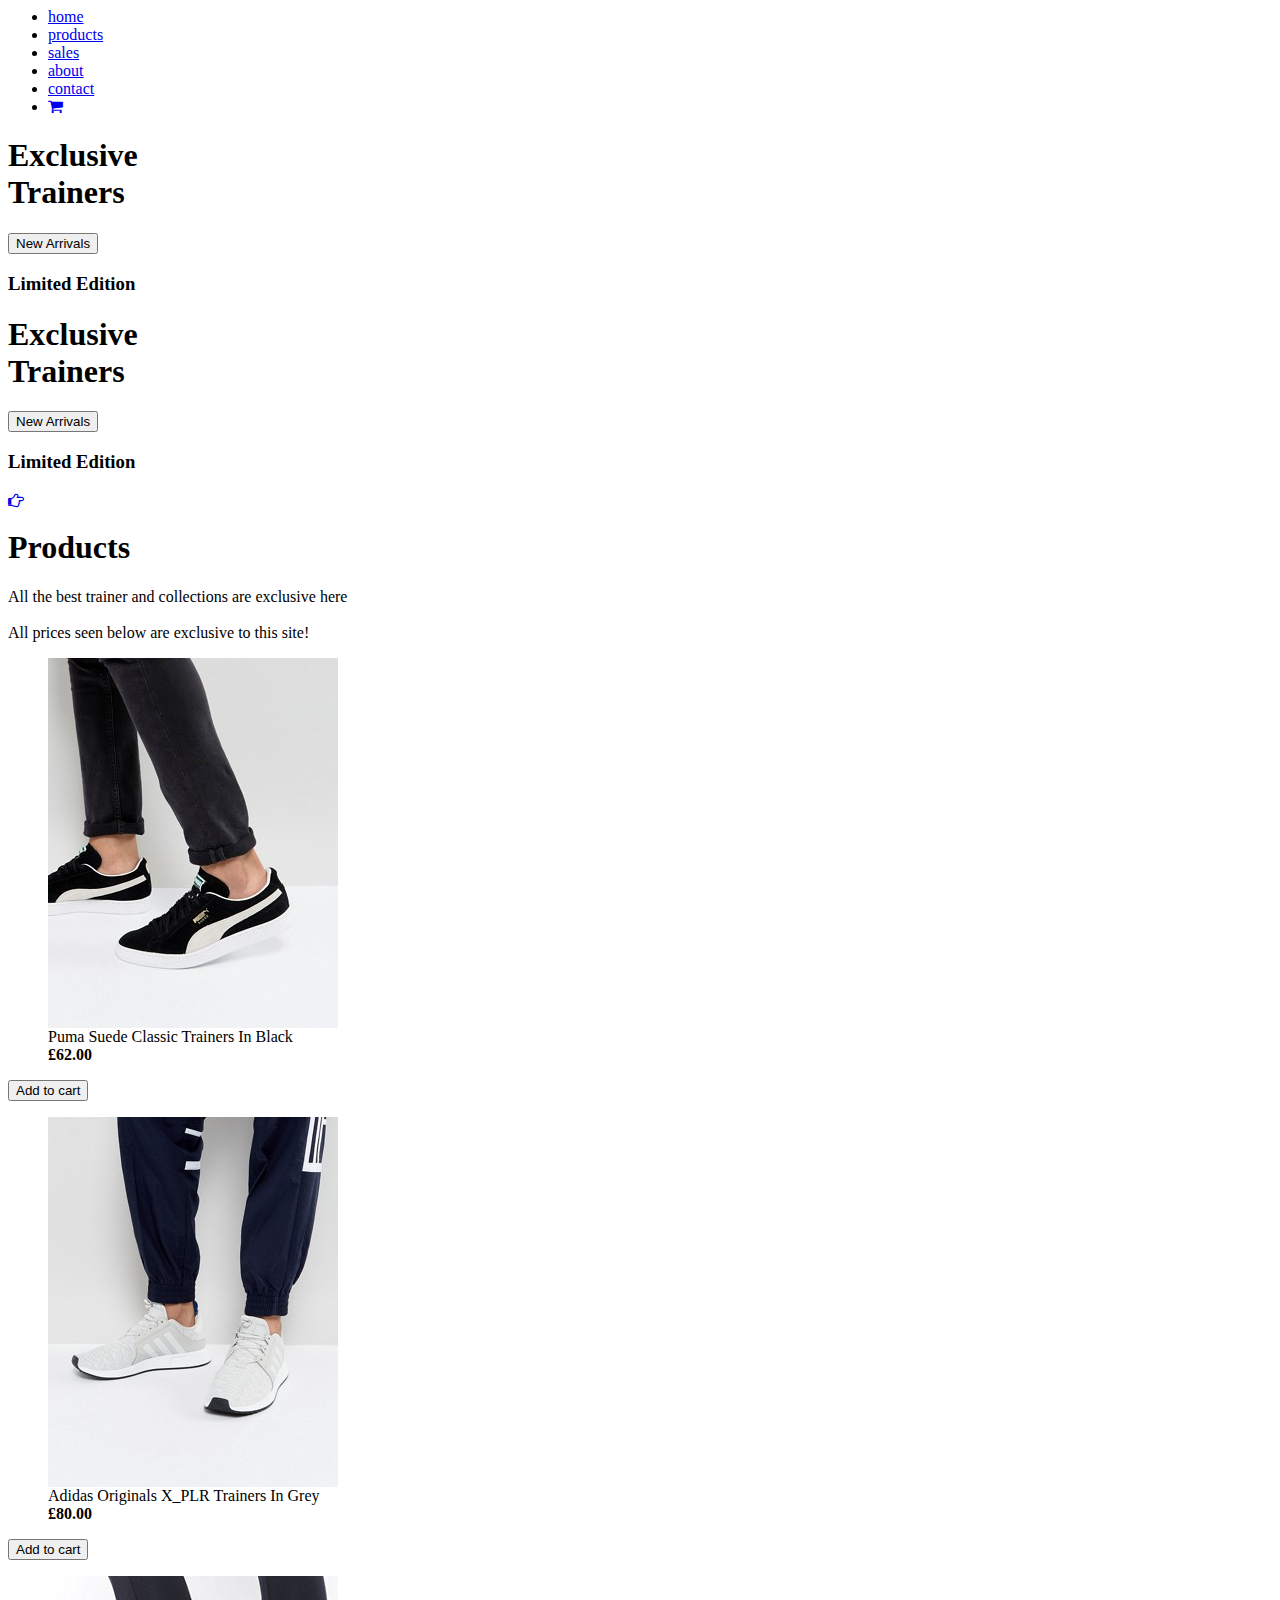
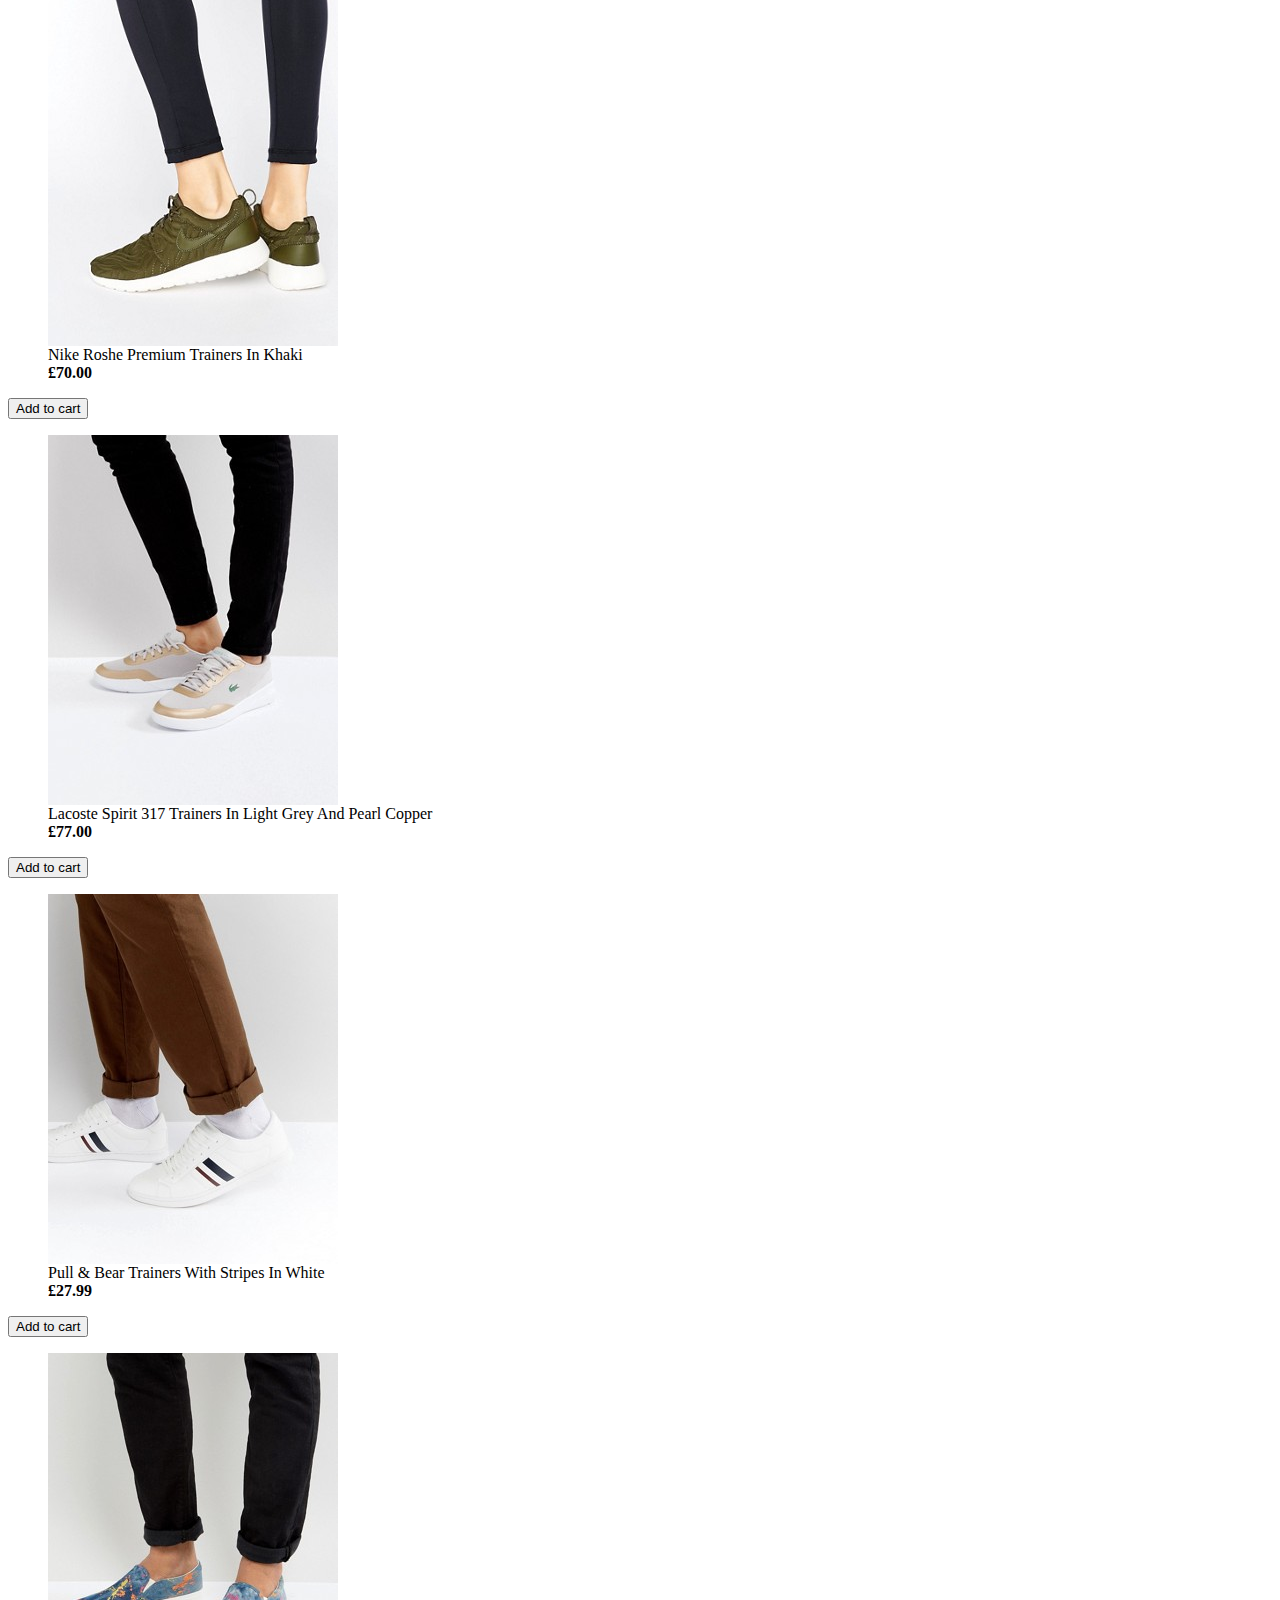
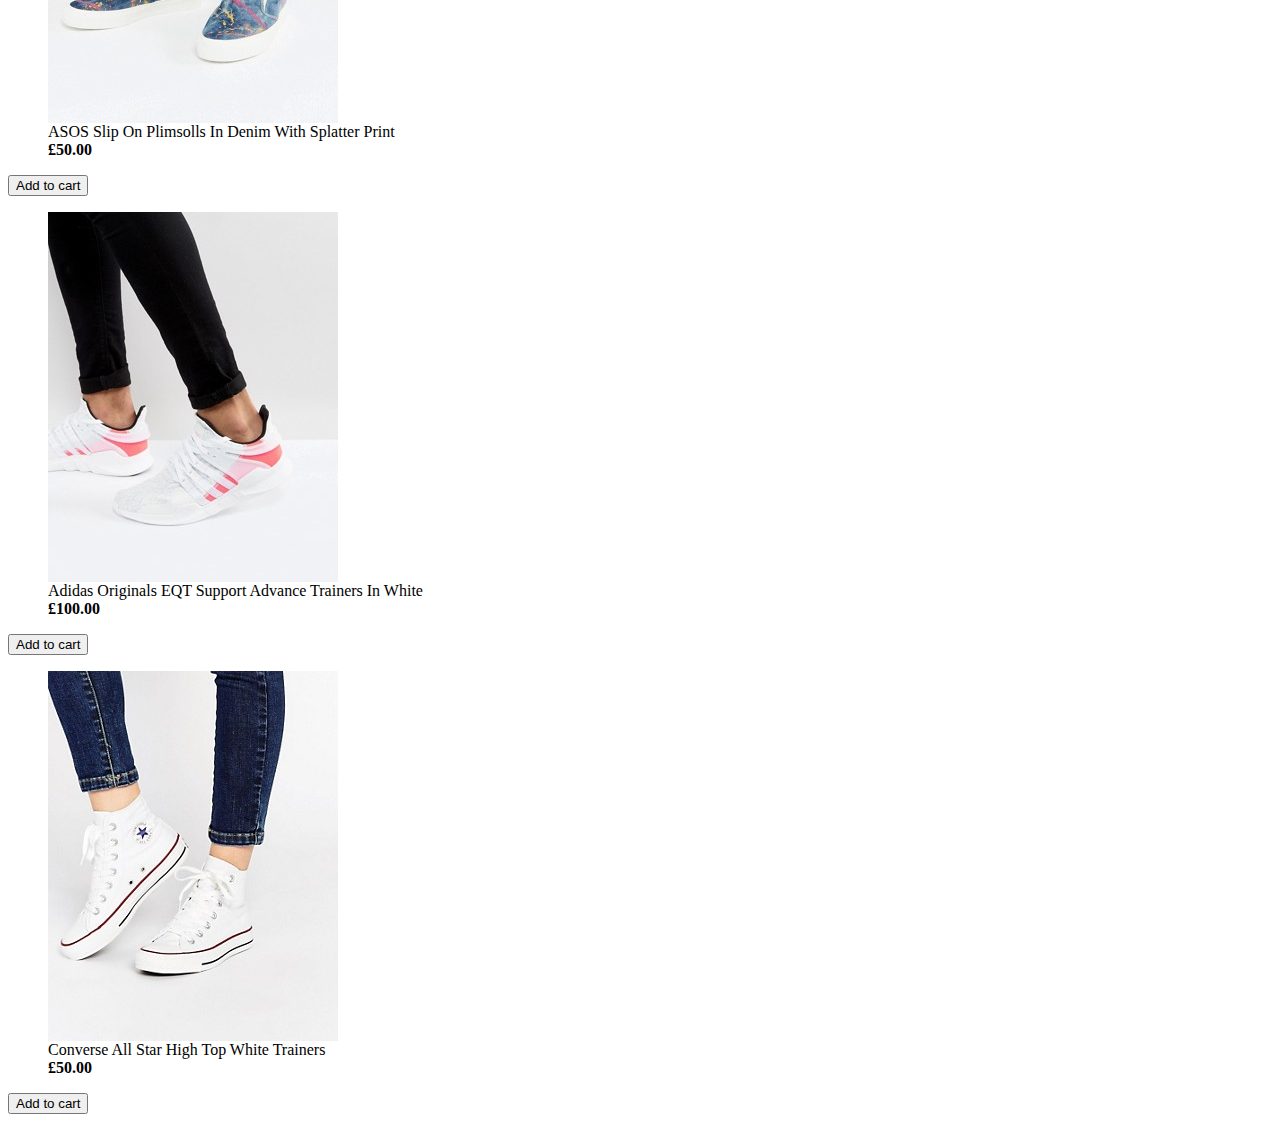
==== first-project/index.html @ dcb2697b "Add files via upload" ====
<!-- THIS WESBSITE IS FOR TRAINING ONLY-->

<!DOCTYPLE html>		<!-- tells the webpage the webpage what language is being used  -->
 
<html lang="en">		<!-- intialises the html tags --> 
	
	
	<head>	<!-- communicates with the brtowser -->
		
		<title> Online e-commerce website </title>
		<!-- include scripts that are needed for the website to run

* CSS links
* scripts (javascrip) -->
		
		<link href="https://maxcdn.bootstrapcdn.com/font-awesome/4.7.0/css/font-awesome.min.css" rel="stylesheet" integrity="sha384-wvfXpqpZZVQGK6TAh5PVlGOfQNHSoD2xbE+QkPxCAFlNEevoEH3Sl0sibVcOQVnN" crossorigin="anonymous"> 
		
		<!-- CDN for font awesome -->
		
		<meta charset="utf-8">
		<!-- My CSS -->
		
		<link  rel="stylesheet" type="text/css"  href="resources/css/main.css">
		
	</head> 

				<!-- charset can now be used as as you can implement the use of symbols such as !$& etc -->
	
	
		<body>
			
			<!-- ==========HOME SECTION ========== -->
			
			<section id = "home">
				
				
				<header>
					<div class = "logo">
					
					<a href = "#home"></a>
					
					
					
					
					
					
					
					</div>
					
					
					
					
					
					<!-- =======NAVIGATION SECTION START=====-->
					<nav>
						
						<ul>
							
							<li><a href="#"> home </a></li>
							<li><a href="#"> products  </a></li>
							<li><a href="#"> sales  </a></li>
							<li><a href="#"> about  </a></li>
							<li><a href="#"> contact </a></li>
							<li><a href = "#" >		<i class="fa fa-shopping-cart"></i>	</a></li>	<!--  icon cart button -->			
						

						
						
						
						</ul>
					
					
					
					
					
					
					
					
					
					</nav>
				
					
				
				
				
				</header>
			
					<!-- ======NAVIGATION SECTION END======-->
			
			
			<h1>Exclusive <br /> Trainers </h1>
				
				<button> New Arrivals </button>
			
				<h3> Limited Edition </h3>
			
					<h1>Exclusive <br /> Trainers </h1>
				
				<a href="#"> <button> New Arrivals </button> </a>
			
				<h3> Limited Edition </h3>
			
				<a href="#"> <i class="fa fa-hand-o-right"></i> </a>
				
				
				
			</section>
			
	<!-- =======HOME SECTION ENDS	=====-->	
			
			<!-- ====== PRODUCT SECTION STARTS =====-->
			

			
			<section id = "products">
				
				<h1> Products </h1>
		
		<p> All the best trainer and collections are exclusive here <br />
				
				<br /> All prices seen below are exclusive to this site!
				
		</p>		
				
		<article>
			<figure> <img src = "resources/featuredProducts/blackpuma.jpg" alt="Puma Suede Classic Trainers In Black">
			<figcaption> Puma Suede Classic Trainers In Black </figcaption>	<strong>£62.00</strong>	
			</figure>
				<button> <a href = "#"></a> Add to cart</button>
			
			</article>
				
		<article>
			<figure> <img src = "resources/featuredProducts/originaladidas.jpg" alt="Adidas Originals X_PLR Trainers In Grey">
			<figcaption> Adidas Originals X_PLR Trainers In Grey </figcaption>	<strong>£80.00</strong>	
			</figure>
				<button> <a href = "#"></a> Add to cart</button>
			
			</article>
				
		<article>	
			<figure> <img src = "resources/featuredProducts/khakinike.jpg" alt="Nike Roshe Premium Trainers In Khaki ">
			<figcaption> Nike Roshe Premium Trainers In Khaki </figcaption>	<strong>£70.00</strong>	
			</figure>
				<button> <a href = "#"></a> Add to cart</button>
			
			</article>
				
		<article>
			<figure> <img src = "resources/featuredProducts/lightgreylacoste.jpg" alt="Lacoste Spirit 317 Trainers In Light Grey And Pearl Copper">
			<figcaption> Lacoste Spirit 317 Trainers In Light Grey And Pearl Copper </figcaption>	<strong>£77.00</strong>	
			</figure>
				<button> <a href = "#"></a> Add to cart</button>
			
			</article>
				
		<article>
			<figure> <img src = "resources/featuredProducts/pullandbear.jpg" alt="Pull &amp; Bear Trainers With Stripes In White">
			<figcaption> Pull &amp; Bear Trainers With Stripes In White </figcaption>	<strong>£27.99</strong>	
			</figure>
				<button> <a href = "#"></a> Add to cart</button>
			
			</article>
			
		<article>		
			<figure> <img src = "resources/featuredProducts/slipdenin.jpg" alt="ASOS Slip On Plimsolls In Denim With Splatter Print">
			<figcaption> ASOS Slip On Plimsolls In Denim With Splatter Print </figcaption>	<strong>£50.00</strong>	
			</figure>
				<button> <a href = "#"></a> Add to cart</button>
			
			</article>
				
		<article>	
			<figure> <img src = "resources/featuredProducts/whiteadidas.jpg" alt="Adidas Originals EQT Support Advance Trainers In White">
			<figcaption> Adidas Originals EQT Support Advance Trainers In White </figcaption>	<strong>£100.00</strong>	
			</figure>
				<button> <a href = "#"></a> Add to cart</button>
			
			</article>
				
		<article>	
			<figure> <img src = "resources/featuredProducts/whiteconverse.jpg" alt="Converse All Star High Top White Trainers">
			<figcaption> Converse All Star High Top White Trainers </figcaption>	<strong>£50.00</strong>	
			</figure>
				<button> <a href = "#"></a> Add to cart</button>
			
			</article>
			
			
			
			</section>

		
	
	
	
		</body>
	
	
	
	
	
	
</html>
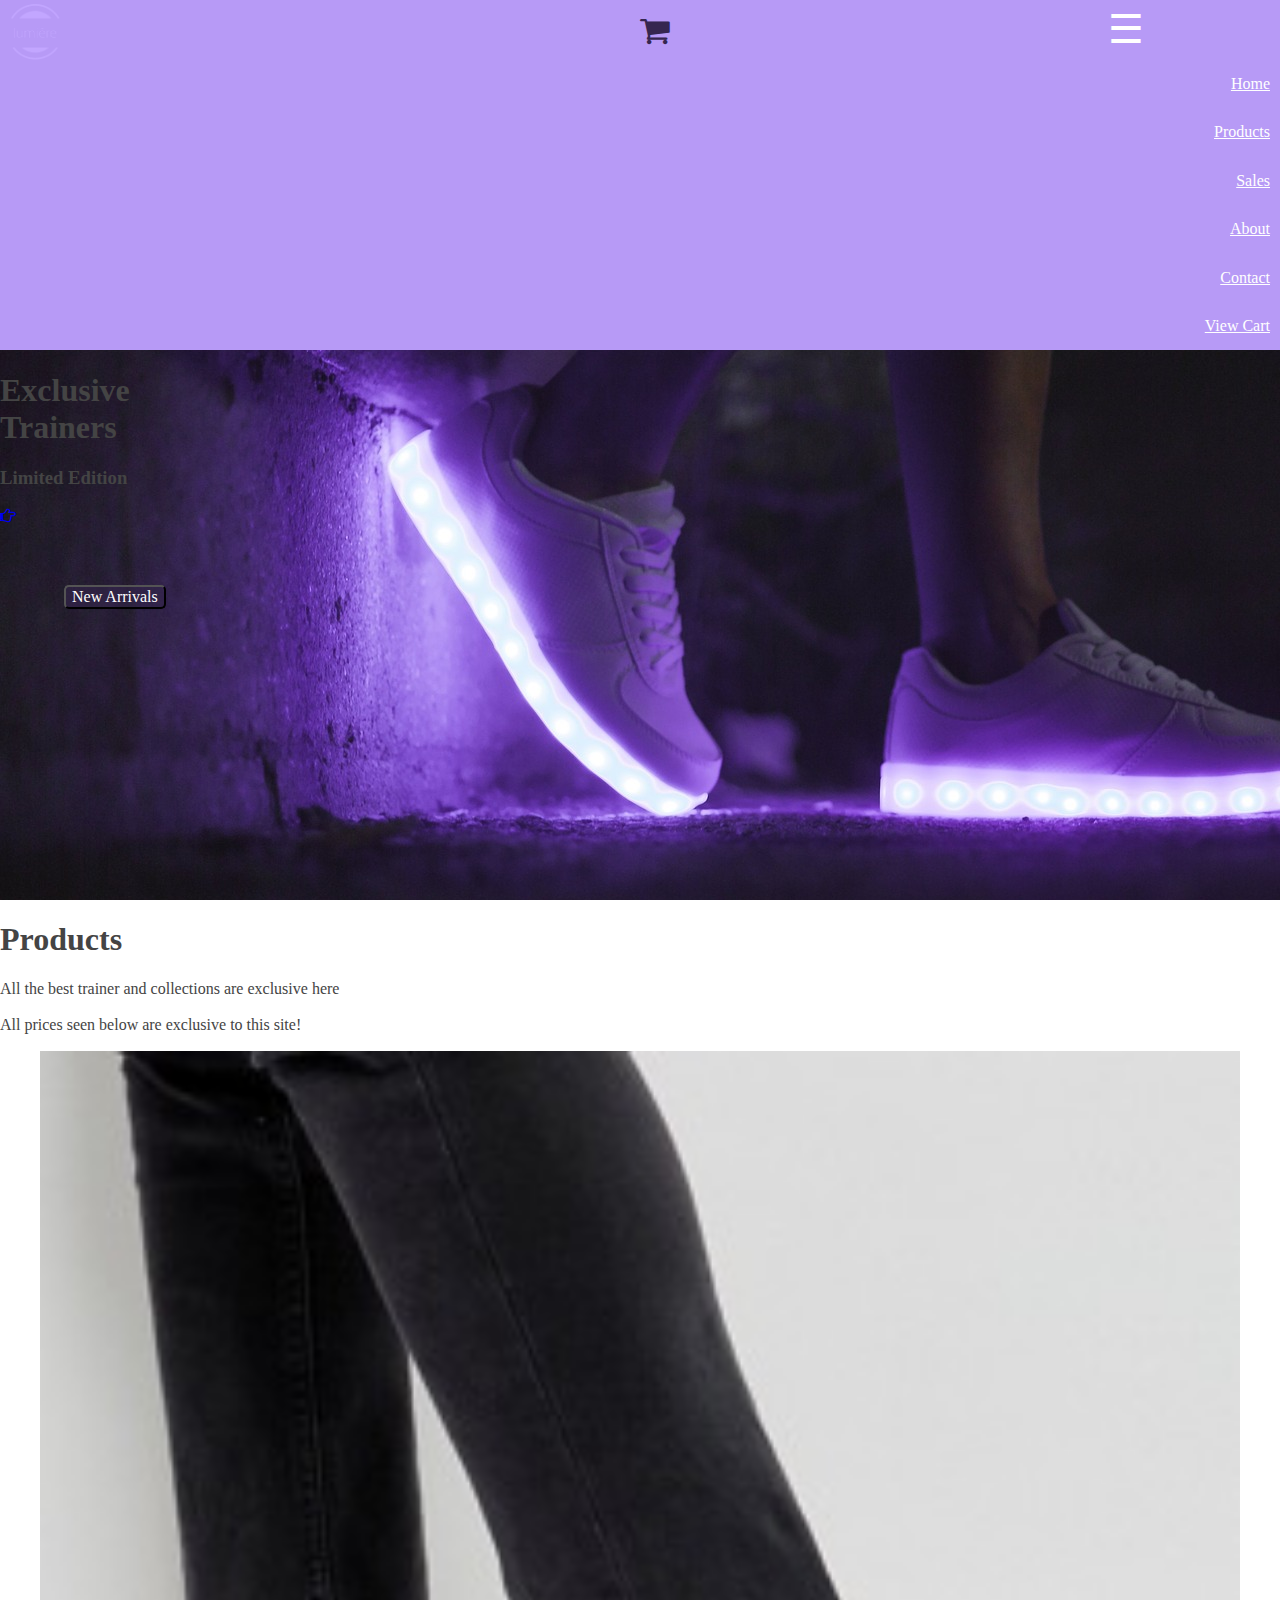
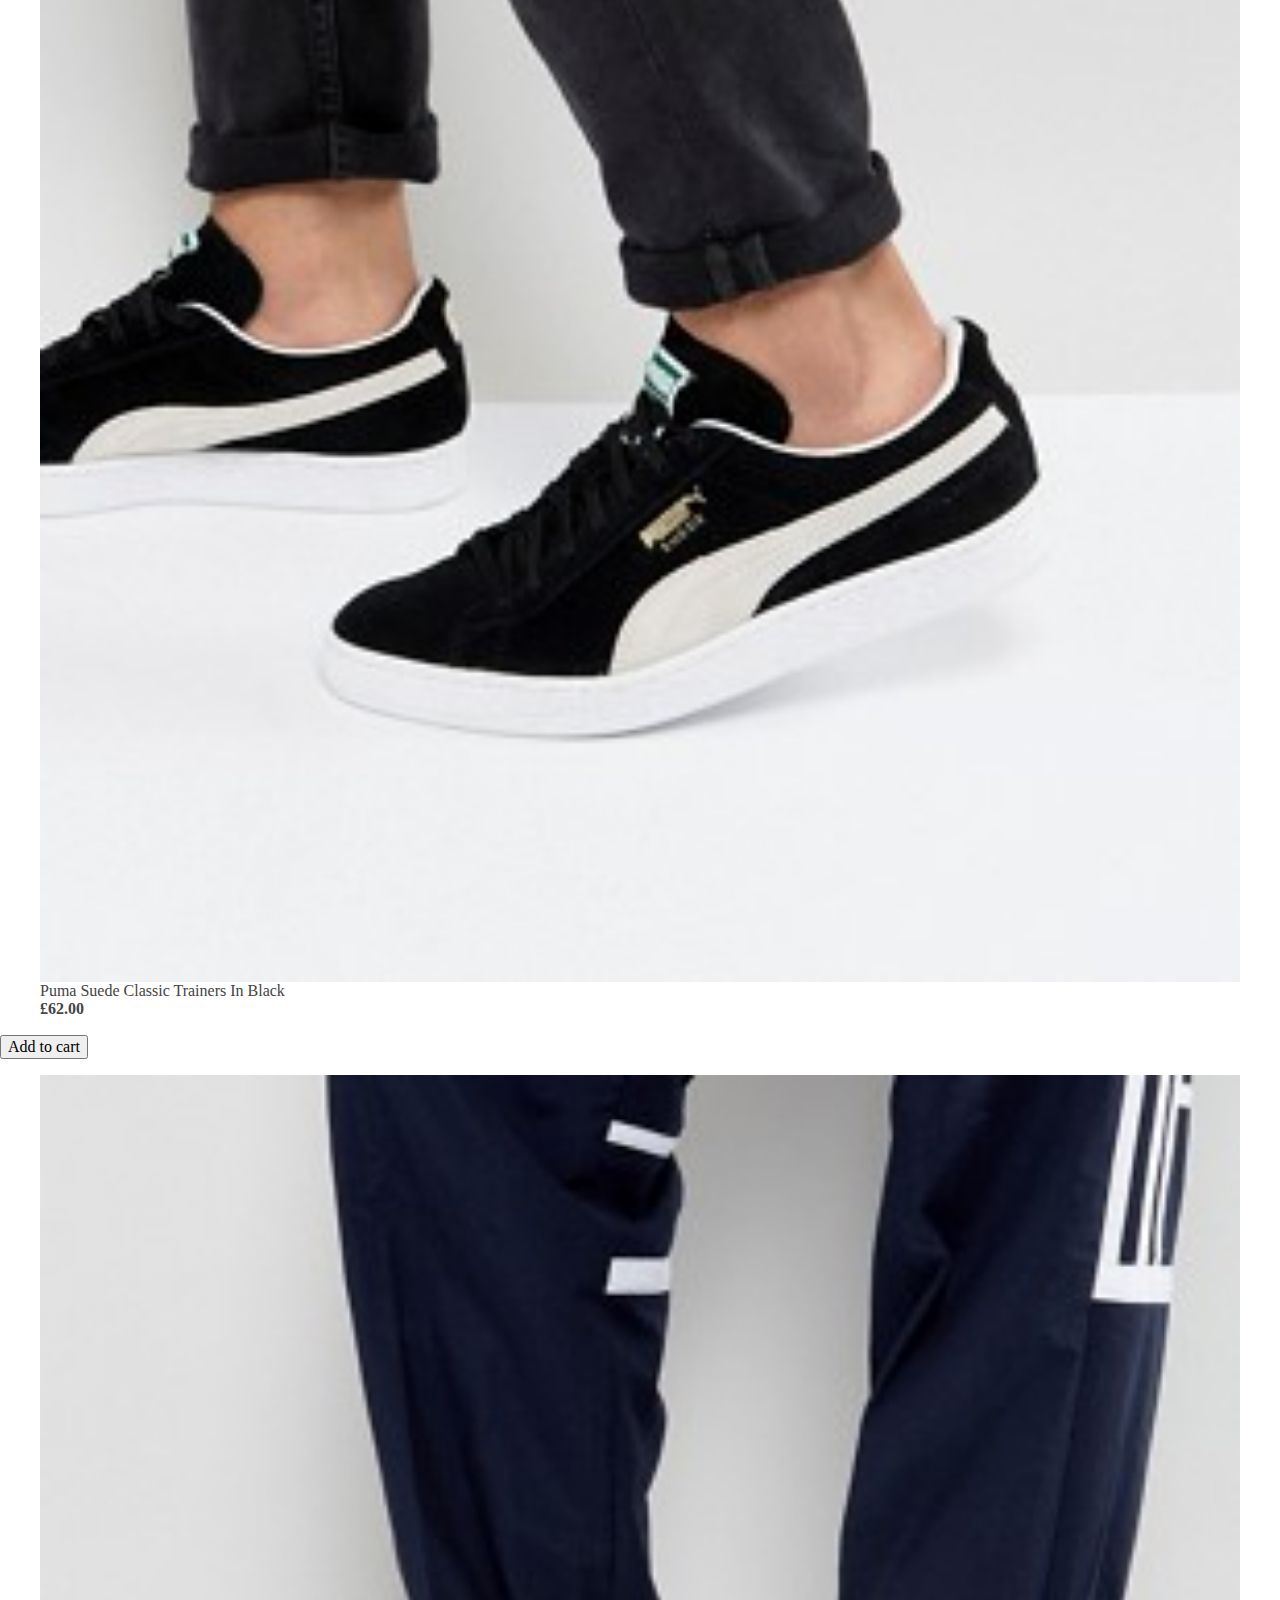
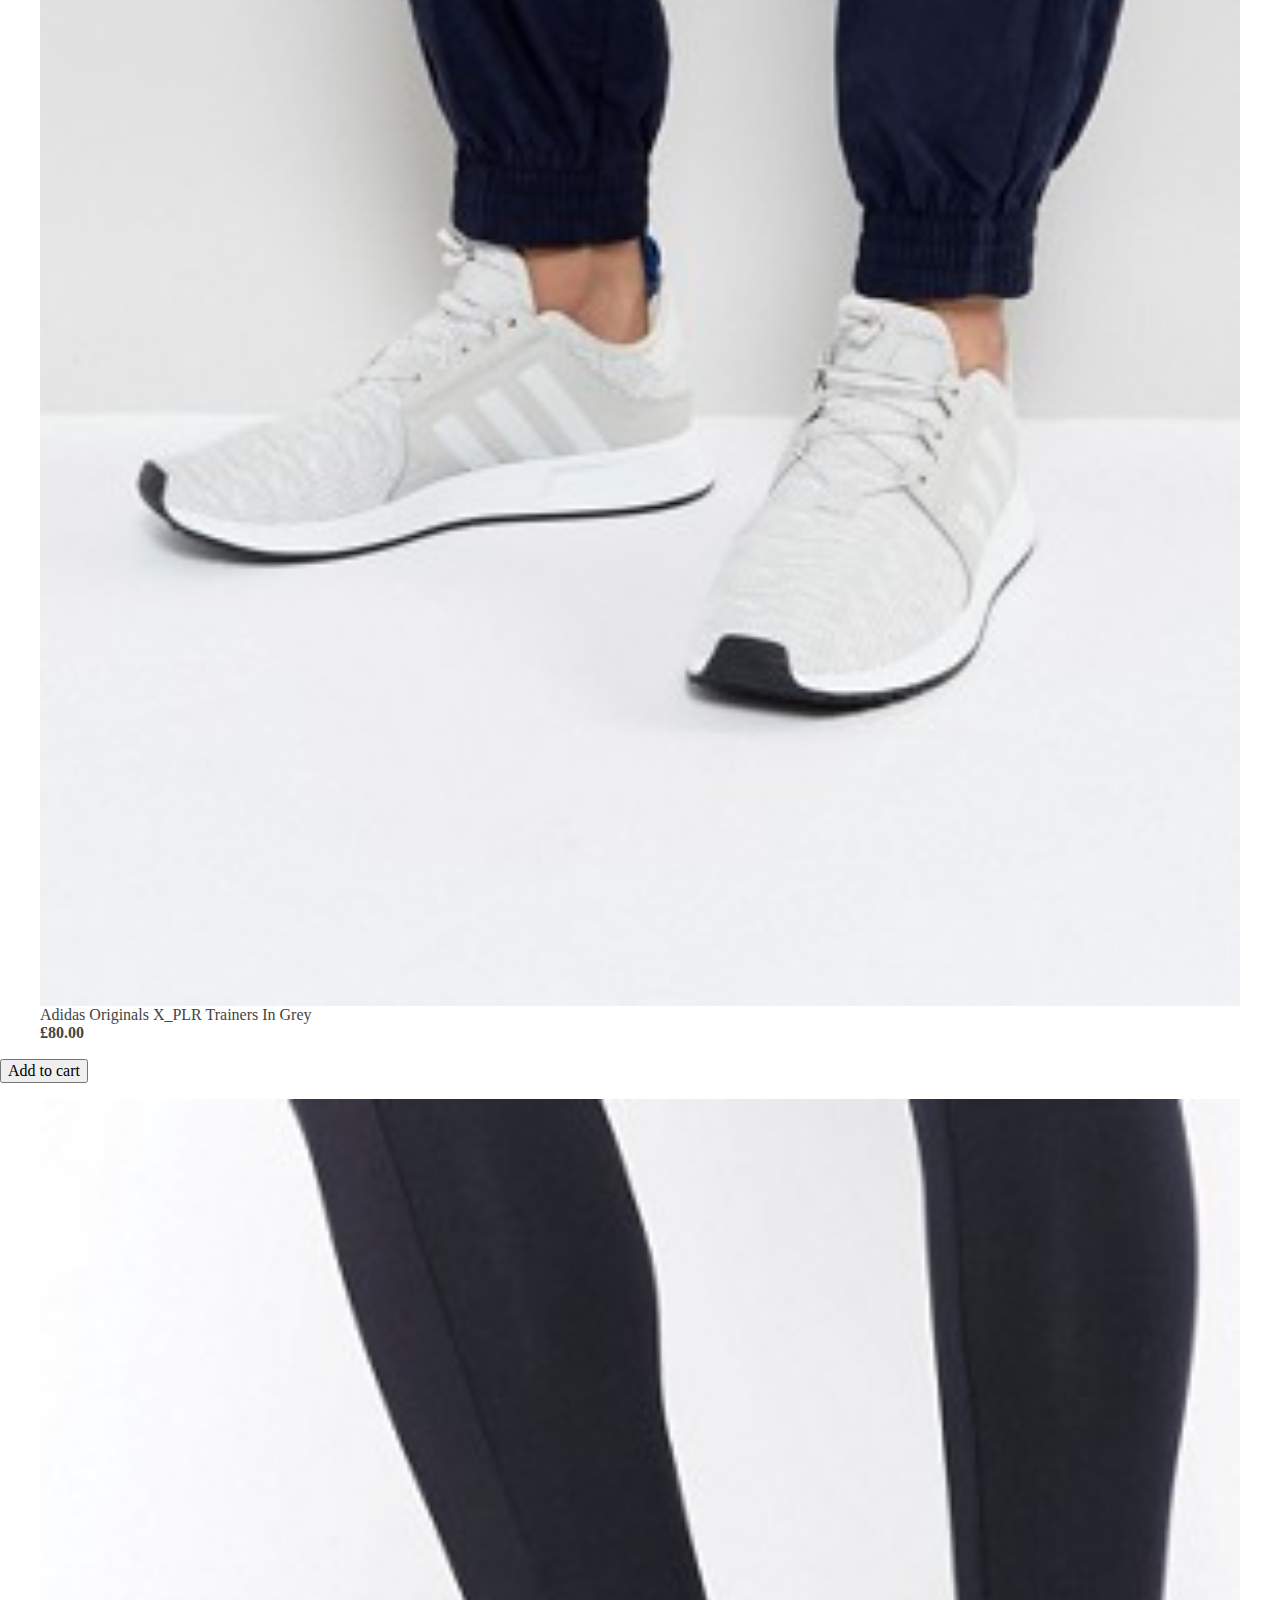
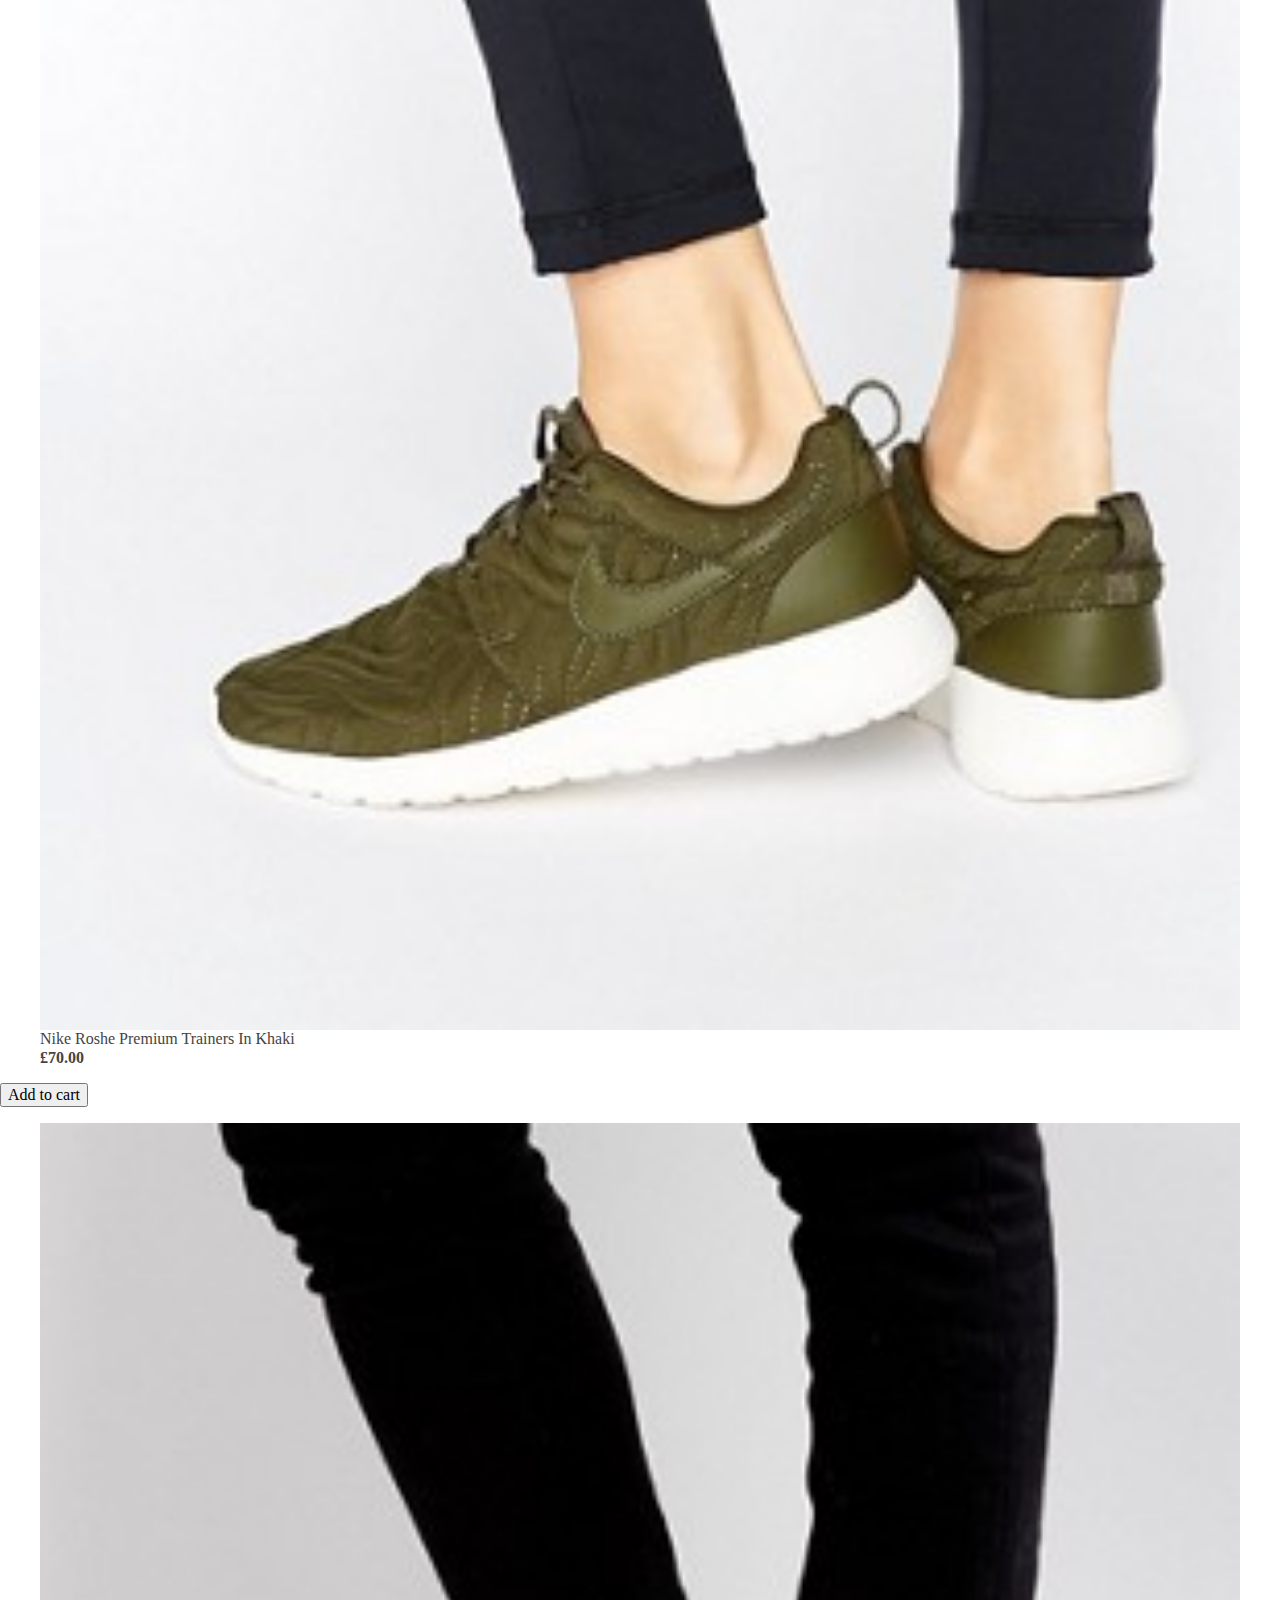
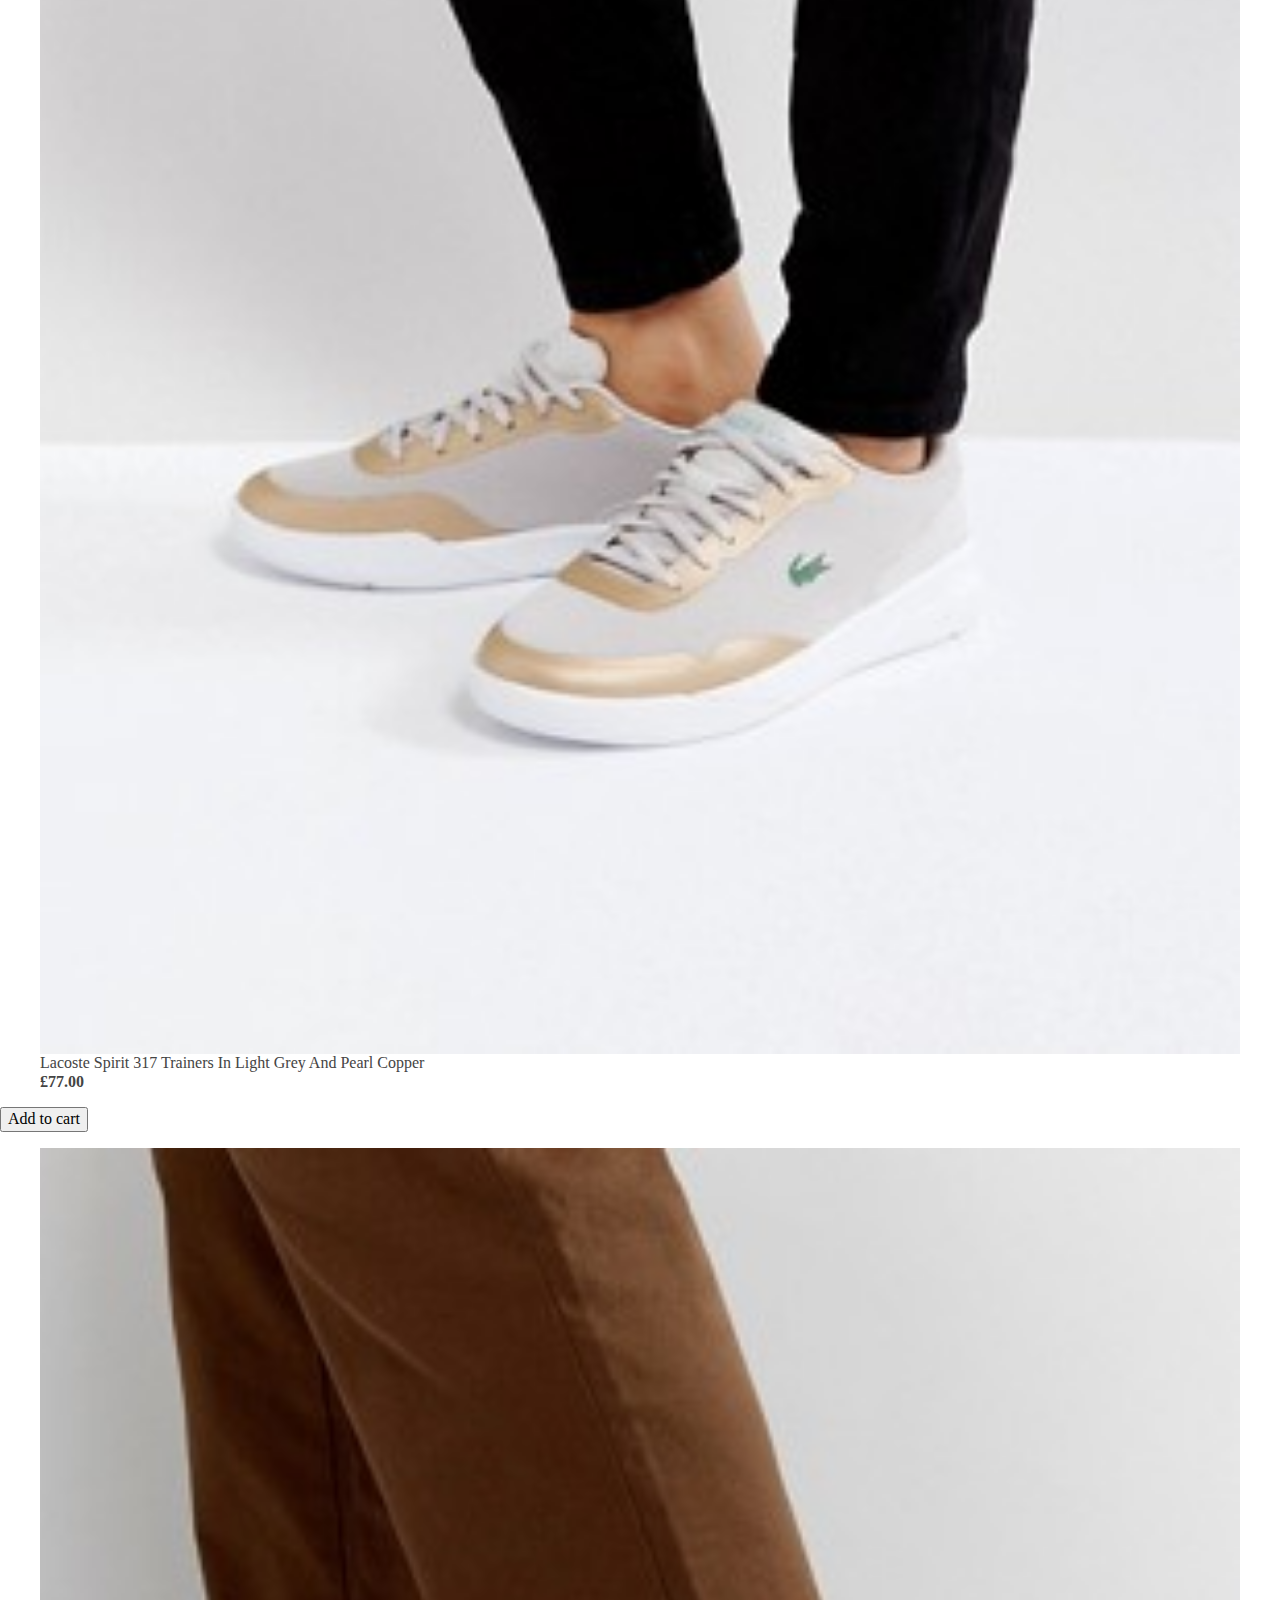
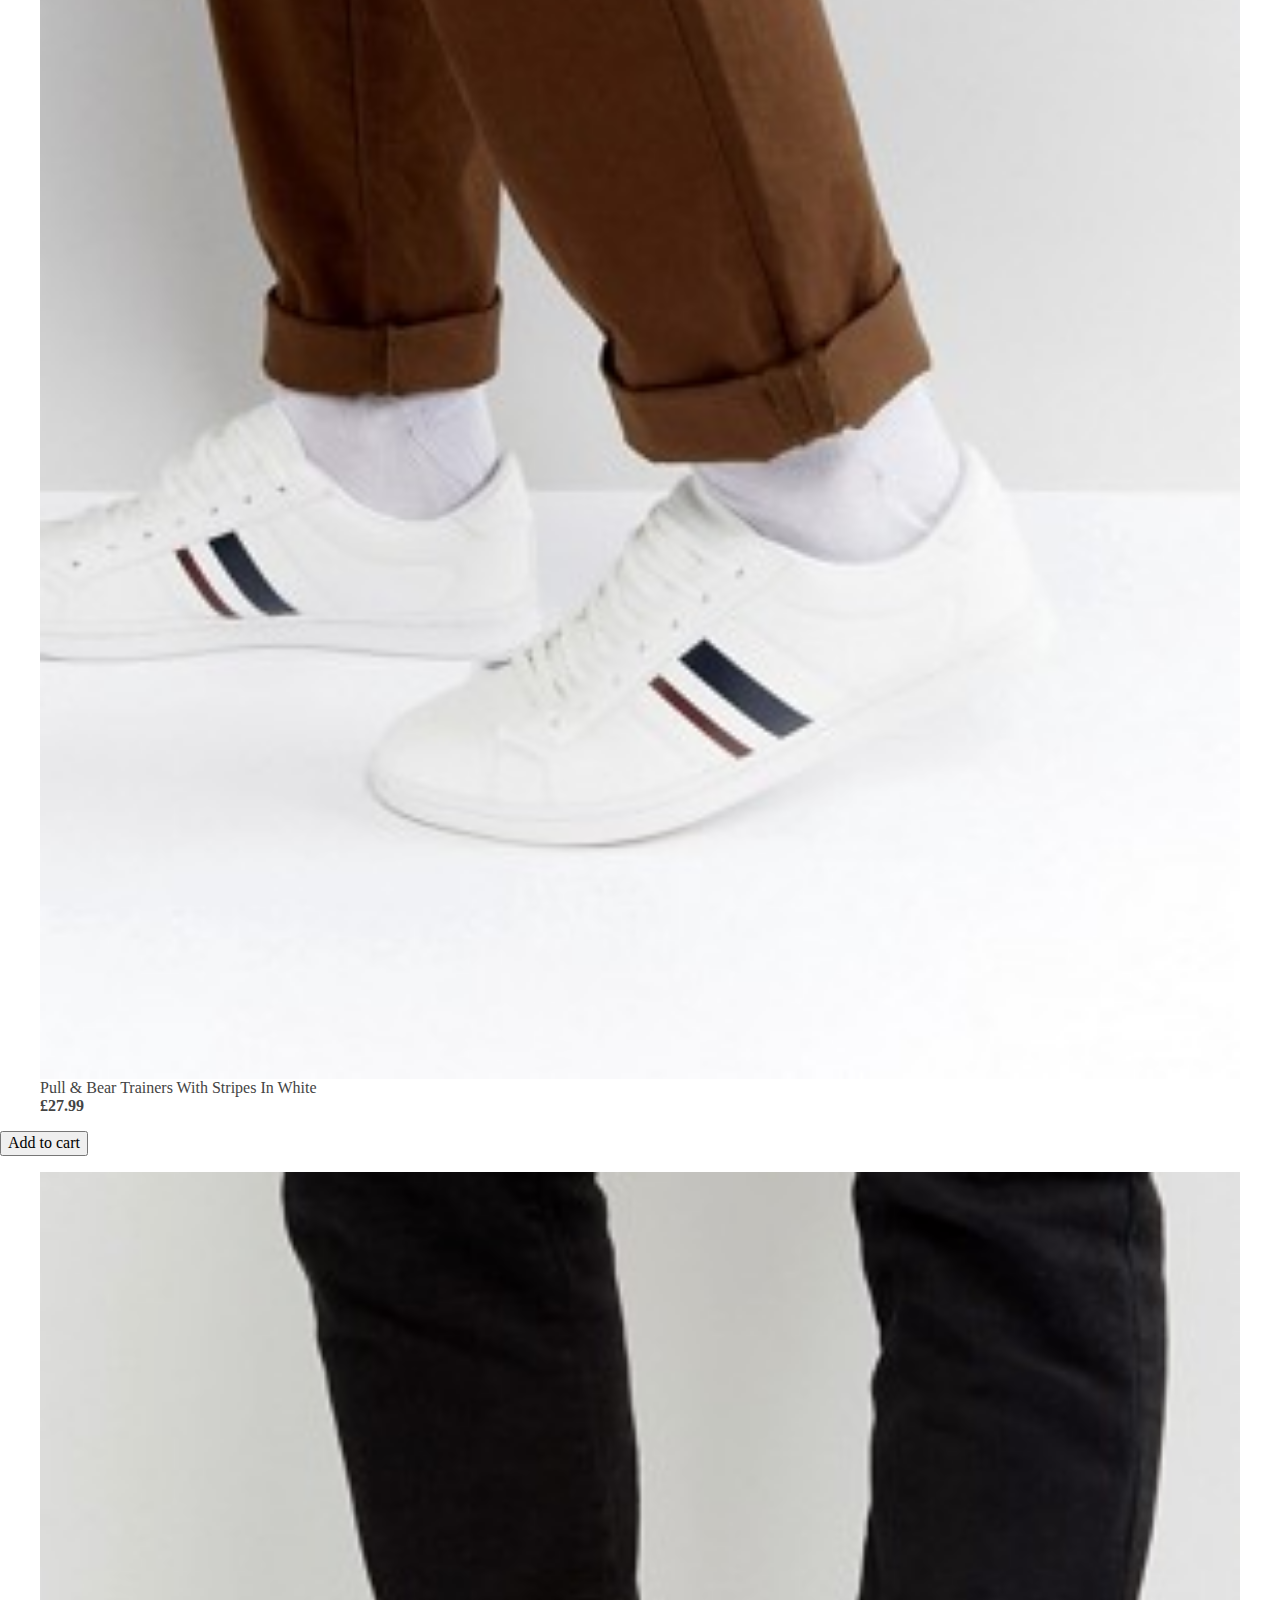
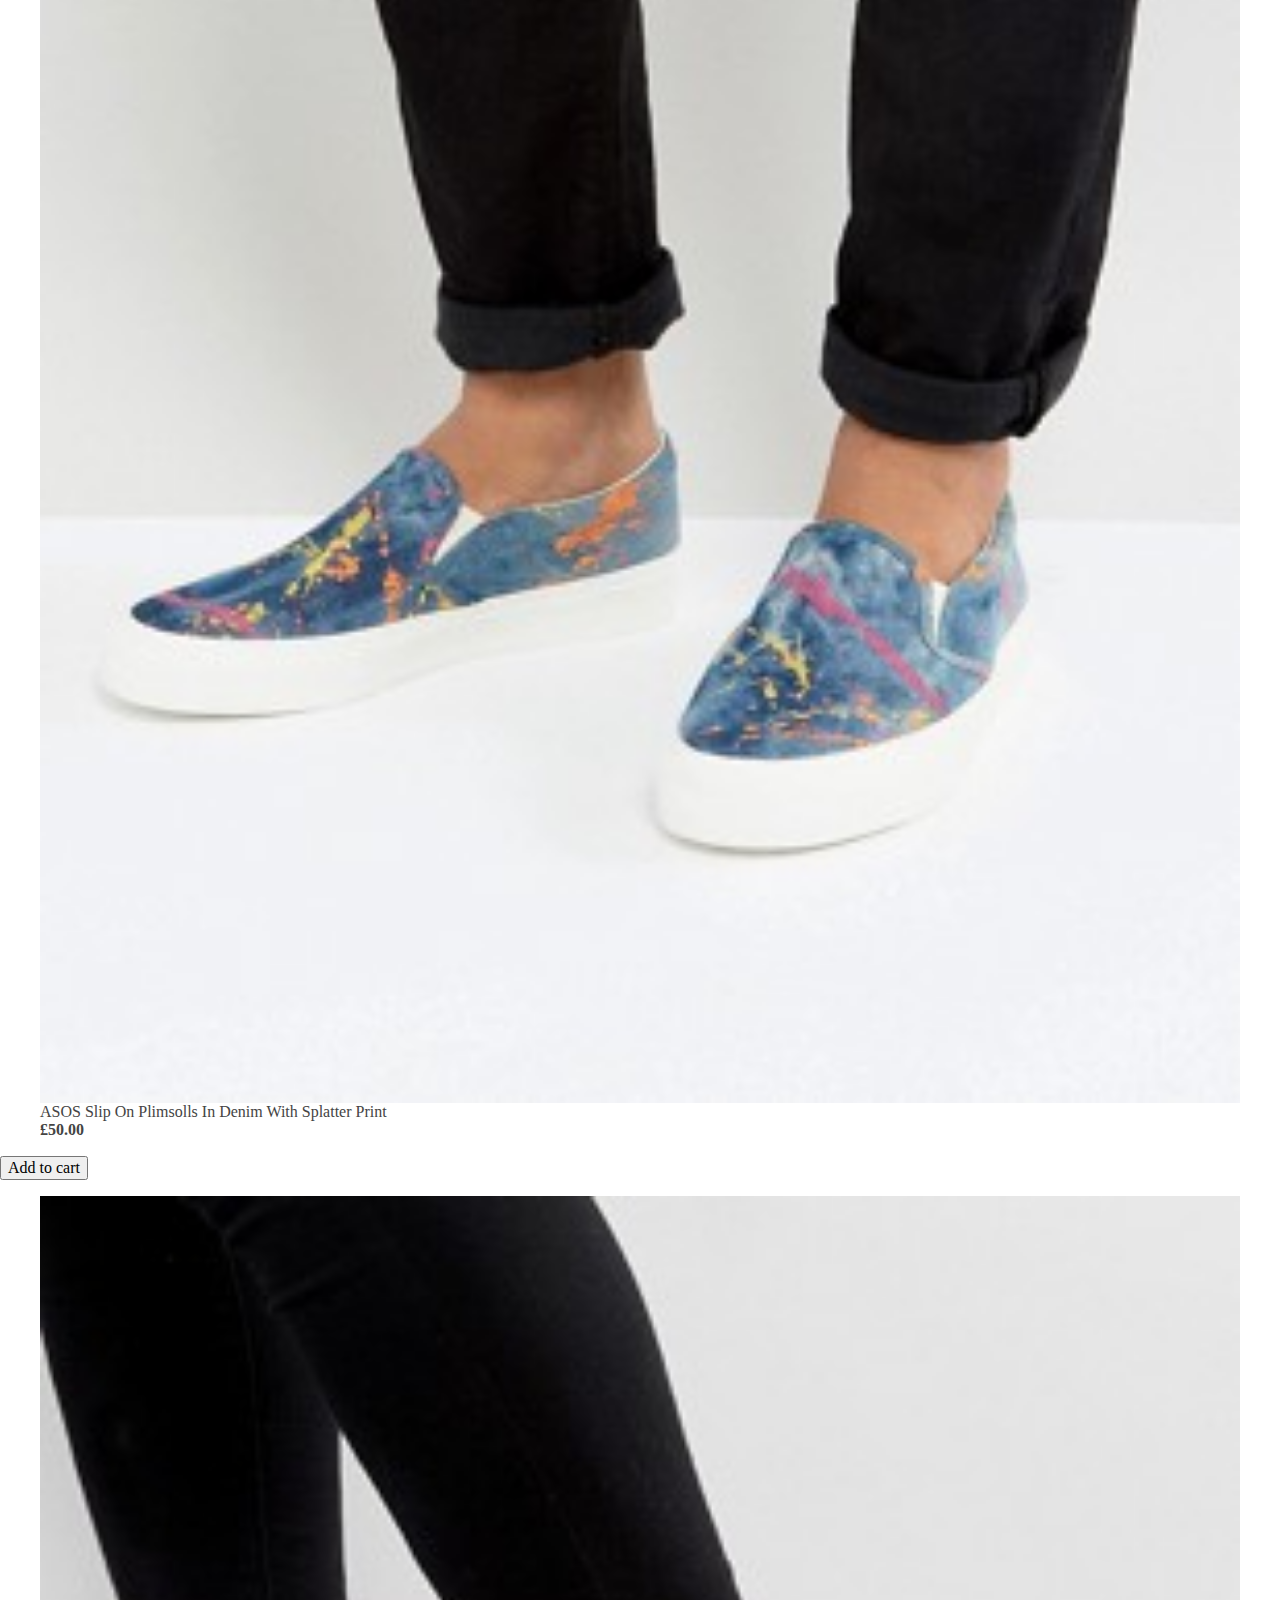
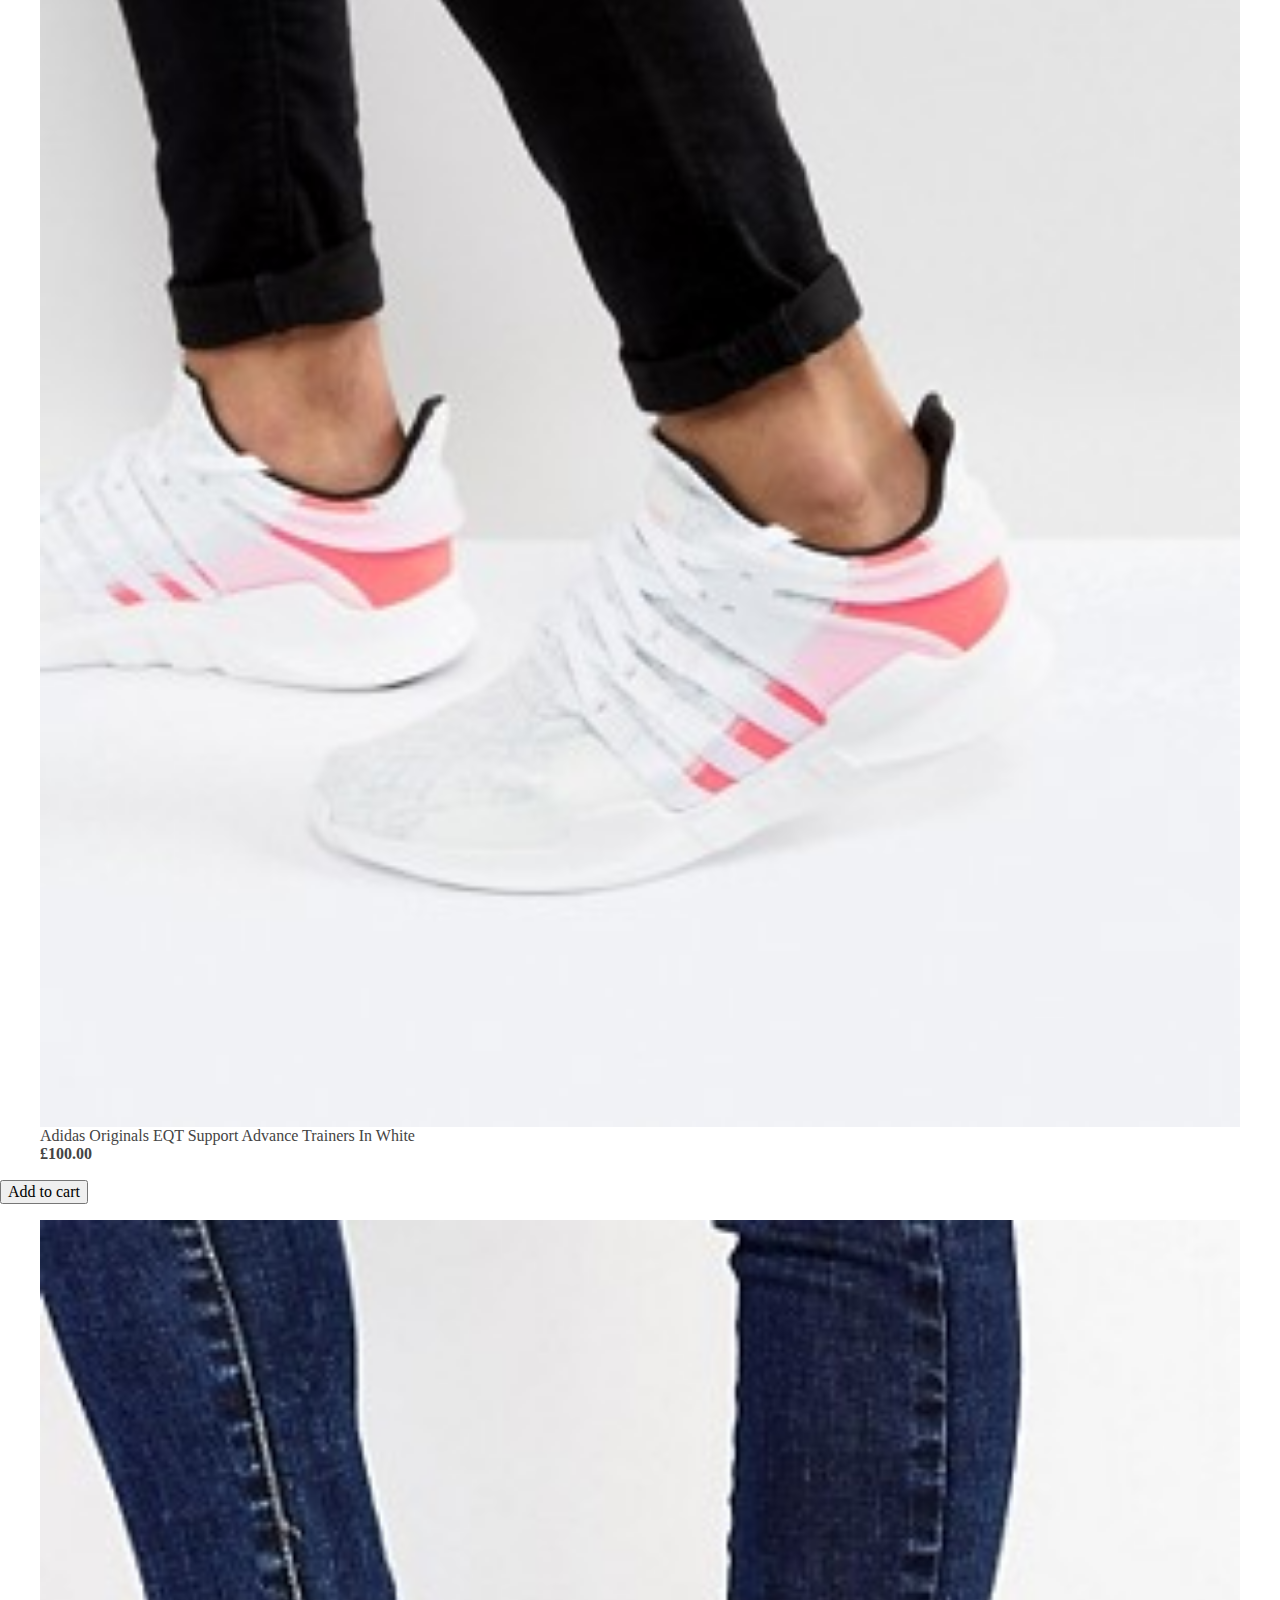
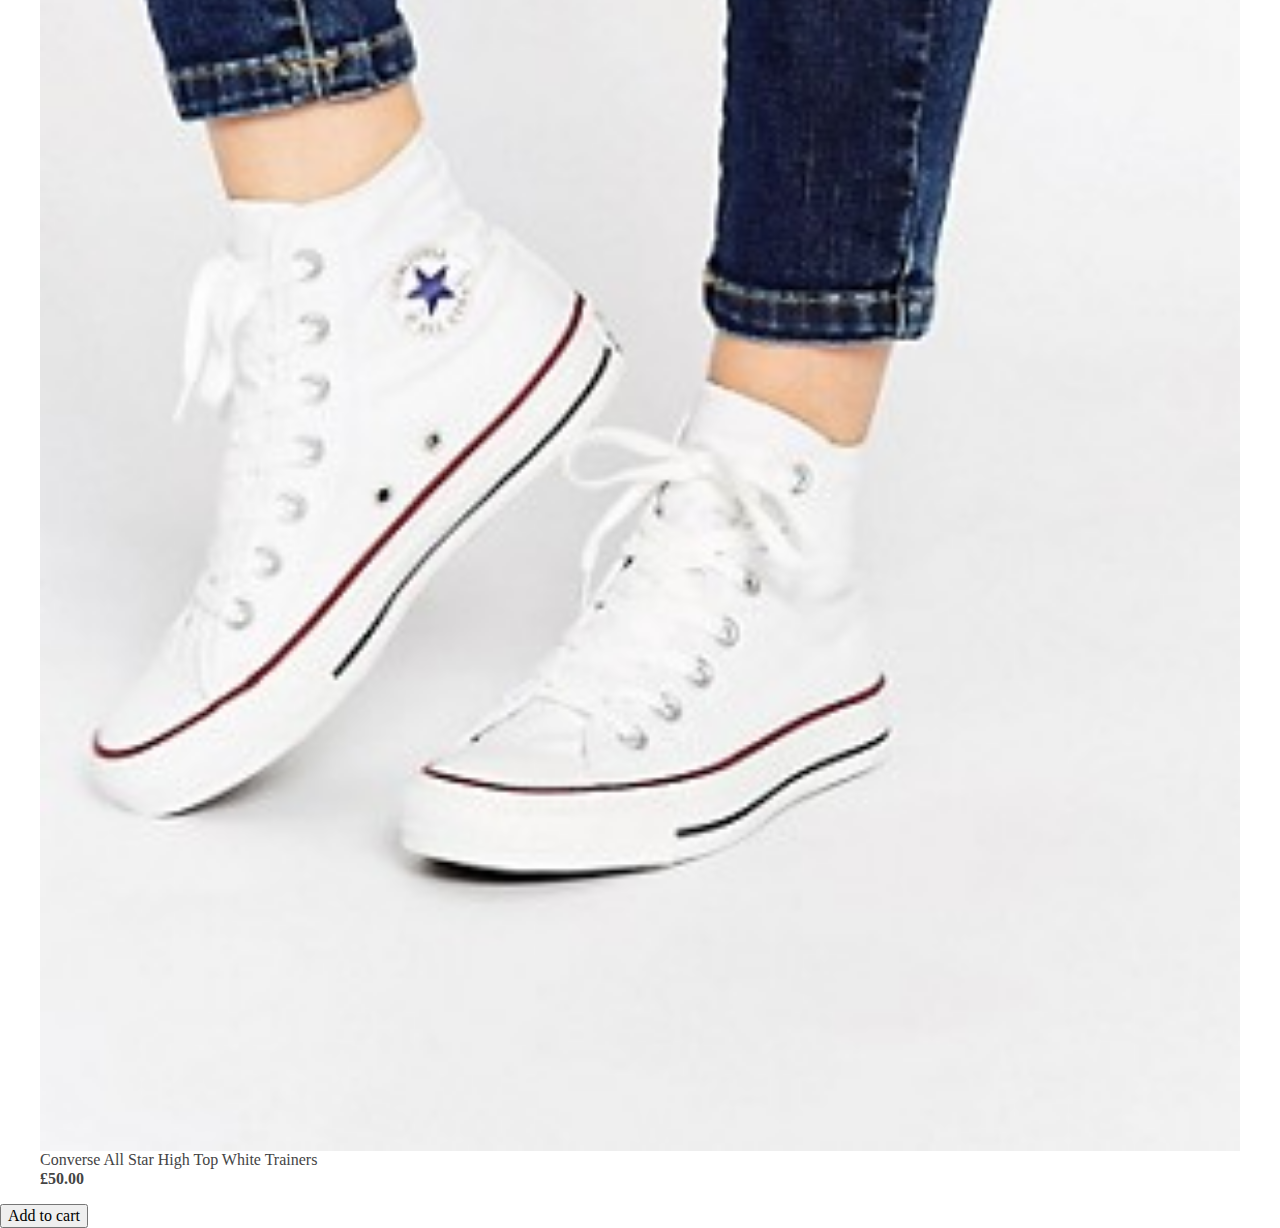
==== commit 7186295c: "Add files via upload" ====
--- a/first-project/index.html
+++ b/first-project/index.html
@@ -18,10 +18,19 @@
 		<!-- CDN for font awesome -->
 		
 		<meta charset="utf-8">
+		
+		
 		<!-- My CSS -->
+		<link href="external/css/normalize.css" rel="stylesheet" type="text/css">
 		
 		<link  rel="stylesheet" type="text/css"  href="resources/css/main.css">
 		
+		<!--=====RESET====-->
+		
+<!--		<link href="https://cdnjs.cloudflare.com/ajax/libs/normalize/8.0.0/normalize.min.css" rel="stylesheet" type="text/css">  download version used instead -->
+		
+		
+		
 	</head> 
 
 				<!-- charset can now be used as as you can implement the use of symbols such as !$& etc -->
@@ -35,33 +44,39 @@
 				
 				
 				<header>
+					
 					<div class = "logo">
-					
-					<a href = "#home"></a>
-					
-					
-					
-					
-					
-					
-					
+						
+						<a href="#home">		<img src="resources/img/logo.png" alt="Company Logo" /> </a>
+						
+					<a href = "home"></a>
+					
+					
+					
+					
+				
 					</div>
 					
-					
+					<div class="cartIcon">
+					<i class="fa fa-shopping-cart"></i>
+					</div>
 					
 					
 					
 					<!-- =======NAVIGATION SECTION START=====-->
+					
+					<div class="navC">
+					<span class="navBtn"> &#9776; </span>
 					<nav>
 						
-						<ul>
+						<ul id="mainMenu" class="menu-items">
 							
-							<li><a href="#"> home </a></li>
-							<li><a href="#"> products  </a></li>
-							<li><a href="#"> sales  </a></li>
-							<li><a href="#"> about  </a></li>
-							<li><a href="#"> contact </a></li>
-							<li><a href = "#" >		<i class="fa fa-shopping-cart"></i>	</a></li>	<!--  icon cart button -->			
+							<li><a href="#"> Home </a></li>
+							<li><a href="#"> Products  </a></li>
+							<li><a href="#"> Sales  </a></li>
+							<li><a href="#"> About  </a></li>
+							<li><a href="#"> Contact </a></li>
+							<li><a href = "#" >		View Cart	</a></li>	<!--  icon cart button -->			
 						
 
 						
@@ -80,26 +95,28 @@
 					</nav>
 				
 					
-				
-				
-				
+				</div>	
+		
+
+					
 				</header>
 			
 					<!-- ======NAVIGATION SECTION END======-->
 			
 			
-			<h1>Exclusive <br /> Trainers </h1>
-				
-				<button> New Arrivals </button>
-			
-				<h3> Limited Edition </h3>
+			
+				
+			
 			
 					<h1>Exclusive <br /> Trainers </h1>
 				
-				<a href="#"> <button> New Arrivals </button> </a>
-			
-				<h3> Limited Edition </h3>
-			
+					
+				<div class="actionB">
+				<a href="#"> <button class="newCollectionB"> New Arrivals </button> </a>
+			    </div>
+				
+			<h3> Limited Edition </h3>
+				
 				<a href="#"> <i class="fa fa-hand-o-right"></i> </a>
 				
 				
--- a/first-project/resources/css/main.css
+++ b/first-project/resources/css/main.css
@@ -0,0 +1,132 @@
+/* ===============================
+
+THIS SHOPPING WEBSITE IS FOR TRAINING ONLY 
+
+=================================
+*/
+
+
+
+
+/*WEBSITE COLOUR THEME*/
+
+
+/*
+Main Colours:
+
+Primary colour - rgb(183, 154, 246); //purple for navigation links
+Secondary colour - rgb(53, 38, 80); //darker purple
+Third colour - rgb(200, 177, 250); //lighter purple
+*/
+
+
+		
+/* 
+=========== 
+HOME STYLES
+===========
+*/
+
+img, video {
+	
+	width: 100%;
+}
+
+body {
+	
+	font-family: serif;
+	font-size: 16px;
+	color: #444;
+	margin: 0;
+	padding: 0;
+	overflow-x: hidden;
+	
+}
+
+
+#home {
+	
+	position: relative;
+	background-image: url(../img/trainerHomePage.jpg);
+/*	height: auto; */
+	width: 100%;
+	height: 100vh;
+	background-attachment: fixed;
+	background-repeat: no-repeat;
+}
+
+.logo {
+	
+	position: absolute;
+	top: 3px;
+	left: 10px;
+	width: 50px;
+	
+}
+
+.navC {
+	color: #fff;
+	width:  100%;
+	text-align: center;
+	background-color: #b79af6;
+	
+}
+
+.menu-items {
+	
+	display: inline;
+	list-style: none;
+	margin: 0;
+	padding: 0;
+	
+}
+
+nav li a {
+	color: #fff;
+	display: block;
+	text-align: right;
+	padding: 15px 10px 15px 0;
+}
+
+.cartIcon {
+	top: 15px;
+	position: absolute;
+	left: 50vw;
+	width: 20px;
+	z-index: 10;
+}
+
+.fa-shopping-cart {
+	color:  #352650;
+	font-size: 2em;
+}
+
+/* This is the code for the 3 line bar menu icon*/
+
+.navBtn {
+	font-size: 2.5em;
+	display: block;
+	cursor: pointer;
+	padding: 7px 3%;
+	text-align: center;
+	margin: 0 4vw 0 75vw;
+	width: 20%;
+	
+}
+
+
+.actionB {
+	position:absolute;
+	top: 65vh;
+	left: 5vw;
+	
+}
+
+.newCollectionB {
+	color: #fff;
+	border-radius: 5px 5px;
+	cursor: pointer;
+	background-color: rgba(53, 38, 80, 0.5);
+
+	
+}
